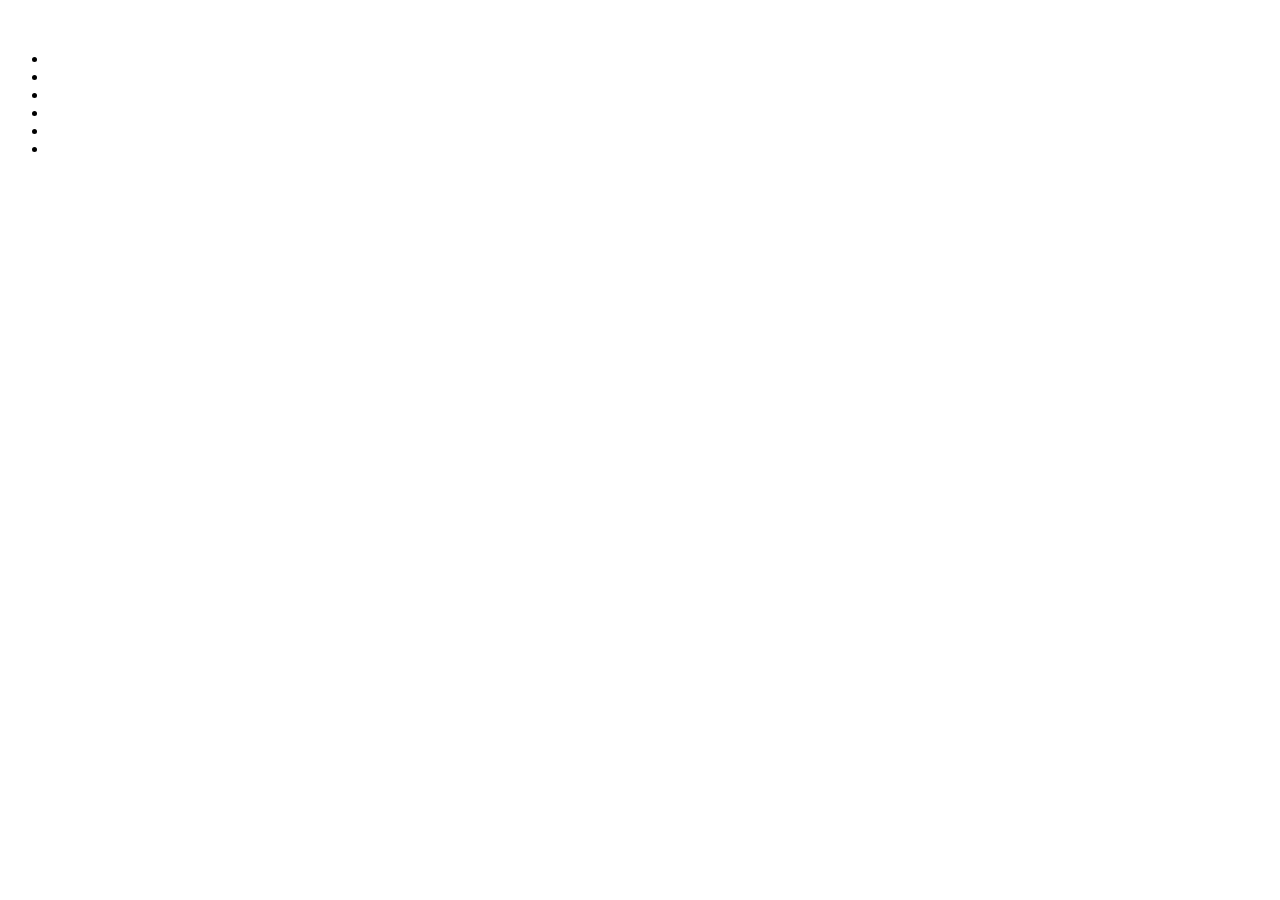
==== wiki_clone/index.html @ 861bb78b "Inicio del proyecto Wikipedia Clone" ====
<!DOCTYPE html>
<html lang="es">
<head>
    <meta charset="UTF-8">
    <meta http-equiv="X-UA-Compatible" content="IE=edge">
    <meta name="viewport" content="width=device-width, initial-scale=1.0">
    <title>Document</title>
    <link rel="stylesheet" href="./style.css">
</head>
<body>
    <header class="header-logo">
        <figure>
            <img src="" alt="">
        </figure>
    </header>
    <section class="main-wiki-world">
        <div class="c1 lang-container"></div>
        <div class="c2 lang-container"></div>
        <div class="c3 lang-container"></div>
        <div class="c4 lang-container"></div>
        <div class="c5 lang-container"></div>
        <div class="c6 lang-container"></div>
        <div class="c7 lang-container"></div>
        <div class="c8 lang-container"></div>
        <div class="c9 lang-container"></div>
        <div class="c10 lang-container"></div>
        <div class="c-img lang-container"></div>
        <div class="search-container"></div>
        <div class="change-lan-container"></div>
    </section>
    <main>
        <aside class="host-and-donwload"></aside>
        <section class="nav-icons"></section>
    </main>
    <footer>
        <ul>
            <li></li>
            <li><a href=""></a></li>
            <li><a href=""></a></li>
            <li><a href=""></a></li>
            <li><a href=""></a></li>
            <li><a href=""></a></li>
        </ul>
    </footer>
    </html>
</body>
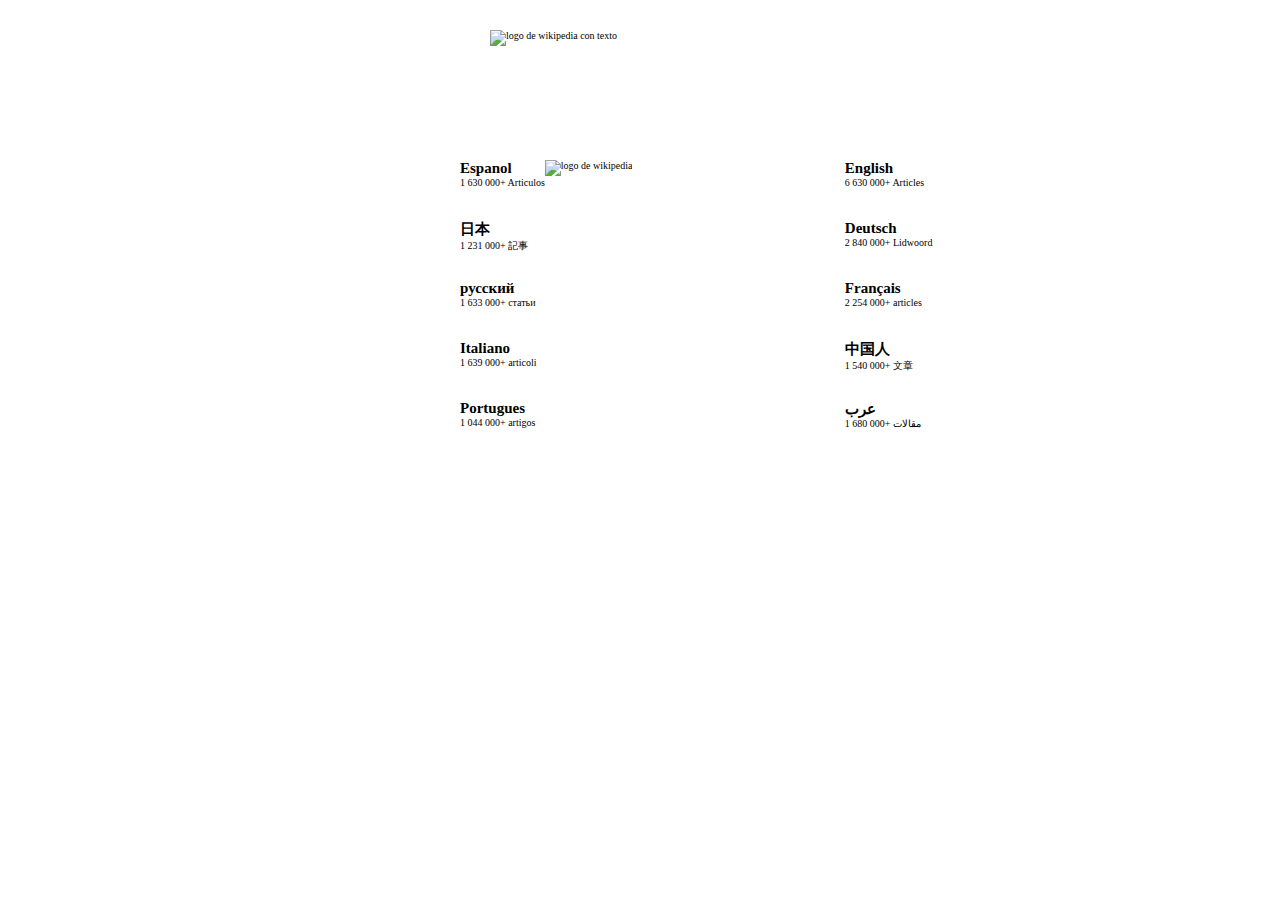
==== commit 123b5922: "Anadido el logo, falta acomodar" ====
--- a/wiki_clone/index.html
+++ b/wiki_clone/index.html
@@ -10,21 +10,55 @@
 <body>
     <header class="header-logo">
         <figure>
-            <img src="" alt="">
+            <img src="./wiki-text-logo.png" alt="logo de wikipedia con texto">
         </figure>
     </header>
     <section class="main-wiki-world">
-        <div class="c1 lang-container"></div>
-        <div class="c2 lang-container"></div>
-        <div class="c3 lang-container"></div>
-        <div class="c4 lang-container"></div>
-        <div class="c5 lang-container"></div>
-        <div class="c6 lang-container"></div>
-        <div class="c7 lang-container"></div>
-        <div class="c8 lang-container"></div>
-        <div class="c9 lang-container"></div>
-        <div class="c10 lang-container"></div>
-        <div class="c-img lang-container"></div>
+        <div class="c1 lang-container">
+            <h2>Espanol</h2>
+            <p>1 630 000+ Articulos</p>
+        </div>
+        <div class="c2 lang-container">
+            <h2>日本</h2>
+            <p>1 231 000+ 記事</p>
+        </div>
+        <div class="c3 lang-container">
+            <h2>русский</h2>
+            <p>1 633 000+ статьи</p>
+        </div>
+        <div class="c4 lang-container">
+            <h2>Italiano</h2>
+            <p>1 639 000+ articoli</p>
+        </div>
+        <div class="c5 lang-container">
+            <h2>Portugues</h2>
+            <p>1 044 000+ artigos</p>
+        </div>
+        <div class="c6 lang-container">
+            <h2>English</h2>
+            <p>6 630 000+ Articles</p>
+        </div>
+        <div class="c7 lang-container">
+            <h2>Deutsch</h2>
+            <p>2 840 000+ Lidwoord</p>
+        </div>
+        <div class="c8 lang-container">
+            <h2>Français</h2>
+            <p>2 254 000+ articles</p>                        
+        </div>
+        <div class="c9 lang-container">
+            <h2>中国人</h2>
+            <p>1 540 000+ 文章</p>                 
+        </div>
+        <div class="c9 lang-container">
+            <h2>عرب</h2>
+            <p>1 680 000+ مقالات</p>     
+        </div>
+        <div class="wiki-logo">
+            <figure>
+                <img src="./world-icon.png" alt="logo de wikipedia">
+            </figure>
+        </div>
         <div class="search-container"></div>
         <div class="change-lan-container"></div>
     </section>
--- a/wiki_clone/style.css
+++ b/wiki_clone/style.css
@@ -0,0 +1,66 @@
+* {
+    padding: 0;
+    margin: 0;
+    box-sizing: border-box;
+}
+
+html {
+    font-size: 62.5%;
+}
+
+header {
+    width: 100%;
+    height: 10vh;
+}
+
+.header-logo figure 
+{
+    width: 250px;
+    height: 70px;
+    position: relative;
+    transform: translate(-60%);
+    left: 50%;
+    margin-top: 30px;
+}
+
+.header-logo img {
+    width: 100%;
+    height: 100%;
+}
+
+.main-wiki-world{
+    display: flex;
+    flex-flow: column wrap;
+    width: 300px;
+    height: 300px;
+
+    position: relative;
+    transform: translate(-60%);
+    left: 50%;
+    margin-top: 40px;
+}
+
+.c1, .c2, .c3, .c4, .c5 {
+    height: 60px;
+    order: 1;
+}
+
+.c6, .c7, .c8, .c9, .c10 {
+    height: 60px;
+    order: 3;
+}
+
+.wiki-logo {
+    order: 2;
+}
+
+.wiki-logo figure {
+    height: 300px;
+    width: 300px;
+    
+}
+
+.wiki-logo img{
+    width: 100%;
+    height: 100%;
+}